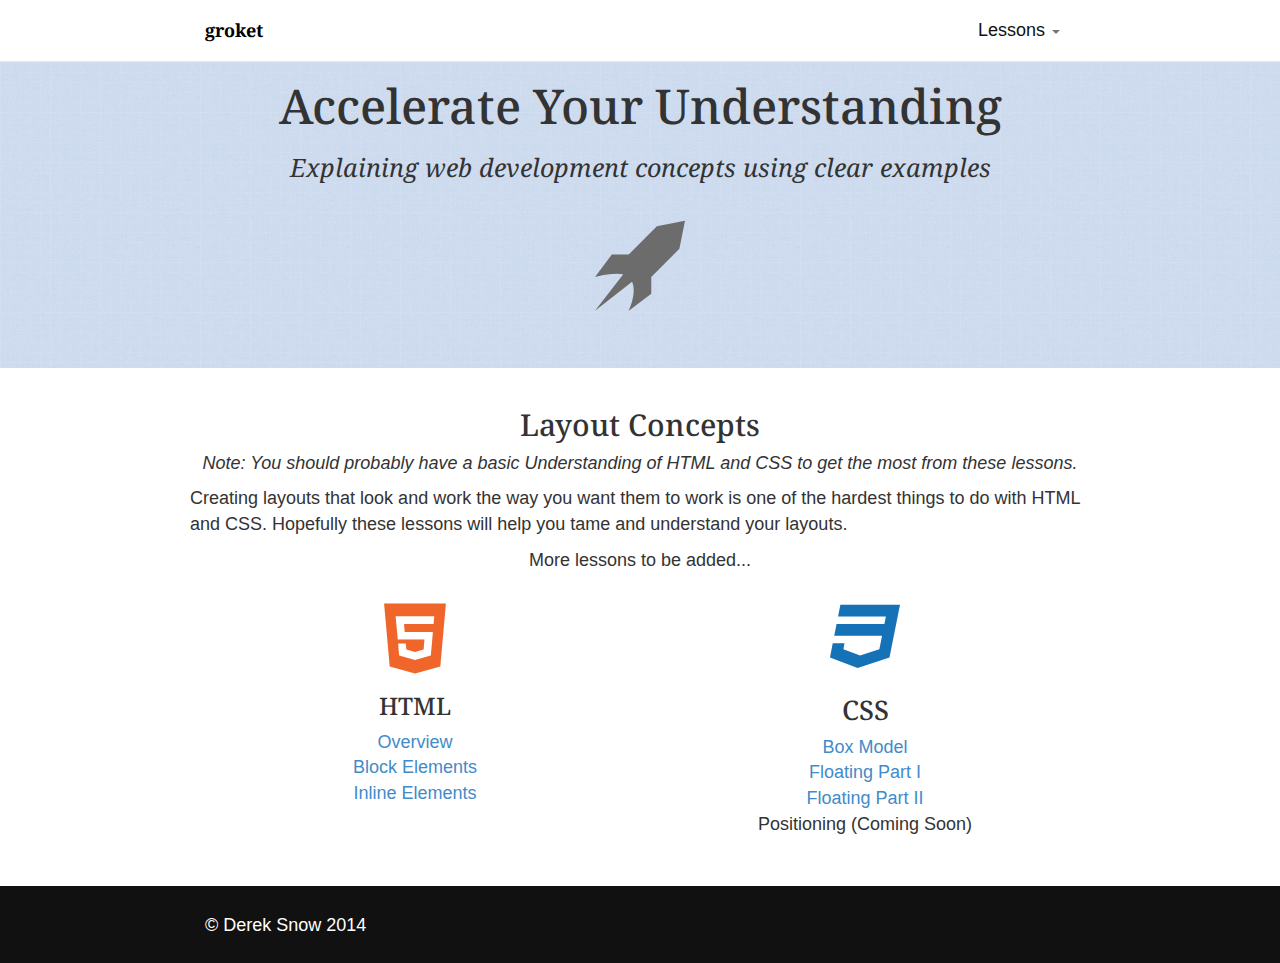
==== index.html @ 168401f7 "Initial commit" ====
<!DOCTYPE html>

<html lang="en">
<head>
  <title>groket - Acclerate Your Understanding</title>
</head>

<body>
  <div id="wrap">
    <div id="includeNav">
    </div>


    <div id="top" class="jumbotron">
      <div class="container">
        <h1>Accelerate Your Understanding</h1>


        <h2>Explaining web development concepts using clear examples</h2>
        <span class="icon-rocket jumbo-accent-icon x-lg"></span>
      </div>
      <!-- /.container -->
    </div>
    <!-- /.jumbotron -->


    <div class="container">
      <div class="row text-center">
        <h2>Layout Concepts</h2>


        <p><em>
Note: You should probably have a basic Understanding of HTML and CSS
        to get the most from these lessons.</em></p>


        <p class="text-left">Creating layouts that look and work the way you
        want them to work is one of the hardest things to do with HTML and CSS.
        Hopefully these lessons will help you tame and understand your
        layouts.</p>


        <p>More lessons to be added...</p>


        <div class="col-md-6 col-sm-6">
          <div class="icon-pushdown">
            <span class="icon-html5 html5-accent lg"></span>
          </div>


          <h3>HTML</h3>


          <ul class="list-unstyled">
            <li>
              <a href="layout_html_overview.html">Overview</a>
            </li>


            <li>
              <a href="block_elements.html">Block Elements</a>
            </li>


            <li>
              <a href="inline_elements.html">Inline Elements</a>
            </li>
          </ul>
        </div>
        <!-- /.benefit -->


        <div class="col-md-6 col-sm-6 benefit">
          <span class="icon-css3 css3-accent lg"></span>

          <h3>CSS</h3>


          <ul class="list-unstyled">
            <li>
              <a href="box_model.html">Box Model</a>
            </li>


            <li>
              <a href="floating_part1.html">Floating Part I</a>
            </li>


            <li>
              <a href="floating_part2.html">Floating Part II</a>
            </li>


            <li>
              Positioning (Coming Soon)
            </li>
          </ul>
        </div>
        <!-- /.benefit -->
      </div>
      <!-- /.row -->
    </div>
    <!-- /.container -->


    <div class="push">
    </div>
  </div>


  <div id="includeFooter">
  </div>
  <script src="js/jquery.js">
</script> <script src="js/includes.js">
</script> <script src="js/bootstrap.min.js">
</script>
</body>
</html>
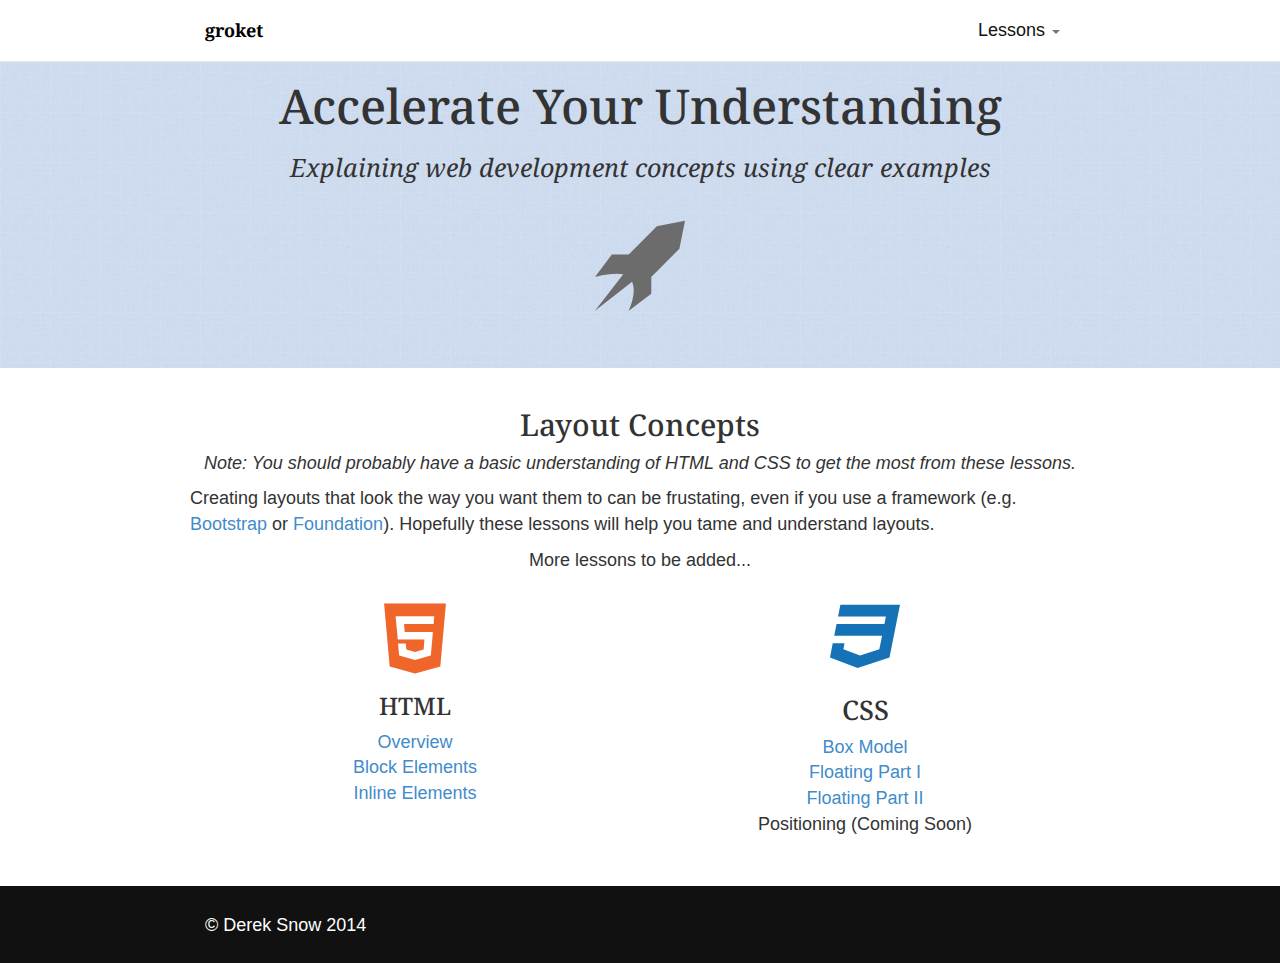
==== commit b10e3156: "grammar, spelling and wording changes" ====
--- a/index.html
+++ b/index.html
@@ -2,7 +2,7 @@
 
 <html lang="en">
 <head>
-  <title>groket - Acclerate Your Understanding</title>
+  <title>groket - Accelerate Your Understanding</title>
 </head>
 
 <body>
@@ -29,19 +29,18 @@
         <h2>Layout Concepts</h2>
 
 
-        <p><em>
-Note: You should probably have a basic Understanding of HTML and CSS
-        to get the most from these lessons.</em></p>
+        <p><em>Note: You should probably have a basic understanding of HTML and
+        CSS to get the most from these lessons.</em>
+        </p>
 
 
-        <p class="text-left">Creating layouts that look and work the way you
-        want them to work is one of the hardest things to do with HTML and CSS.
-        Hopefully these lessons will help you tame and understand your
-        layouts.</p>
-
+        <p class="text-left">Creating layouts that look the way you want them
+        to can be frustating, even if you use a framework (e.g. <a
+		href="http://getbootstrap.com">Bootstrap</a> or
+	<a href="http://foundation.zurb.com">Foundation</a>). Hopefully these lessons will help you tame and
+        understand layouts.</p>
 
         <p>More lessons to be added...</p>
-
 
         <div class="col-md-6 col-sm-6">
           <div class="icon-pushdown">
@@ -93,9 +92,7 @@
             </li>
 
 
-            <li>
-              Positioning (Coming Soon)
-            </li>
+            <li>Positioning (Coming Soon)</li>
           </ul>
         </div>
         <!-- /.benefit -->
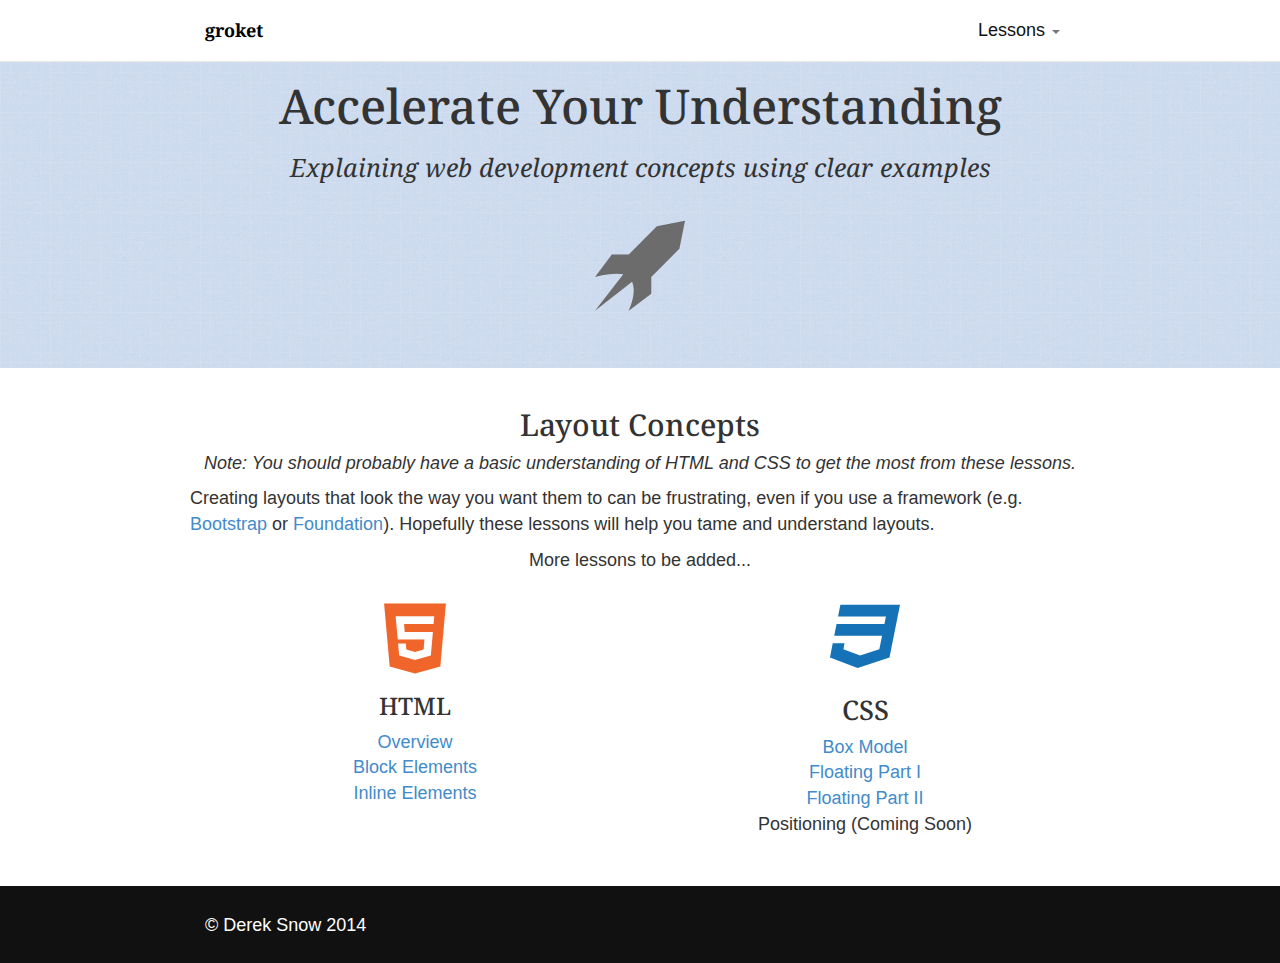
==== commit 4a6e046b: "changes for spelling and encoding" ====
--- a/index.html
+++ b/index.html
@@ -35,7 +35,7 @@
 
 
         <p class="text-left">Creating layouts that look the way you want them
-        to can be frustating, even if you use a framework (e.g. <a
+        to can be frustrating, even if you use a framework (e.g. <a
 		href="http://getbootstrap.com">Bootstrap</a> or
 	<a href="http://foundation.zurb.com">Foundation</a>). Hopefully these lessons will help you tame and
         understand layouts.</p>
